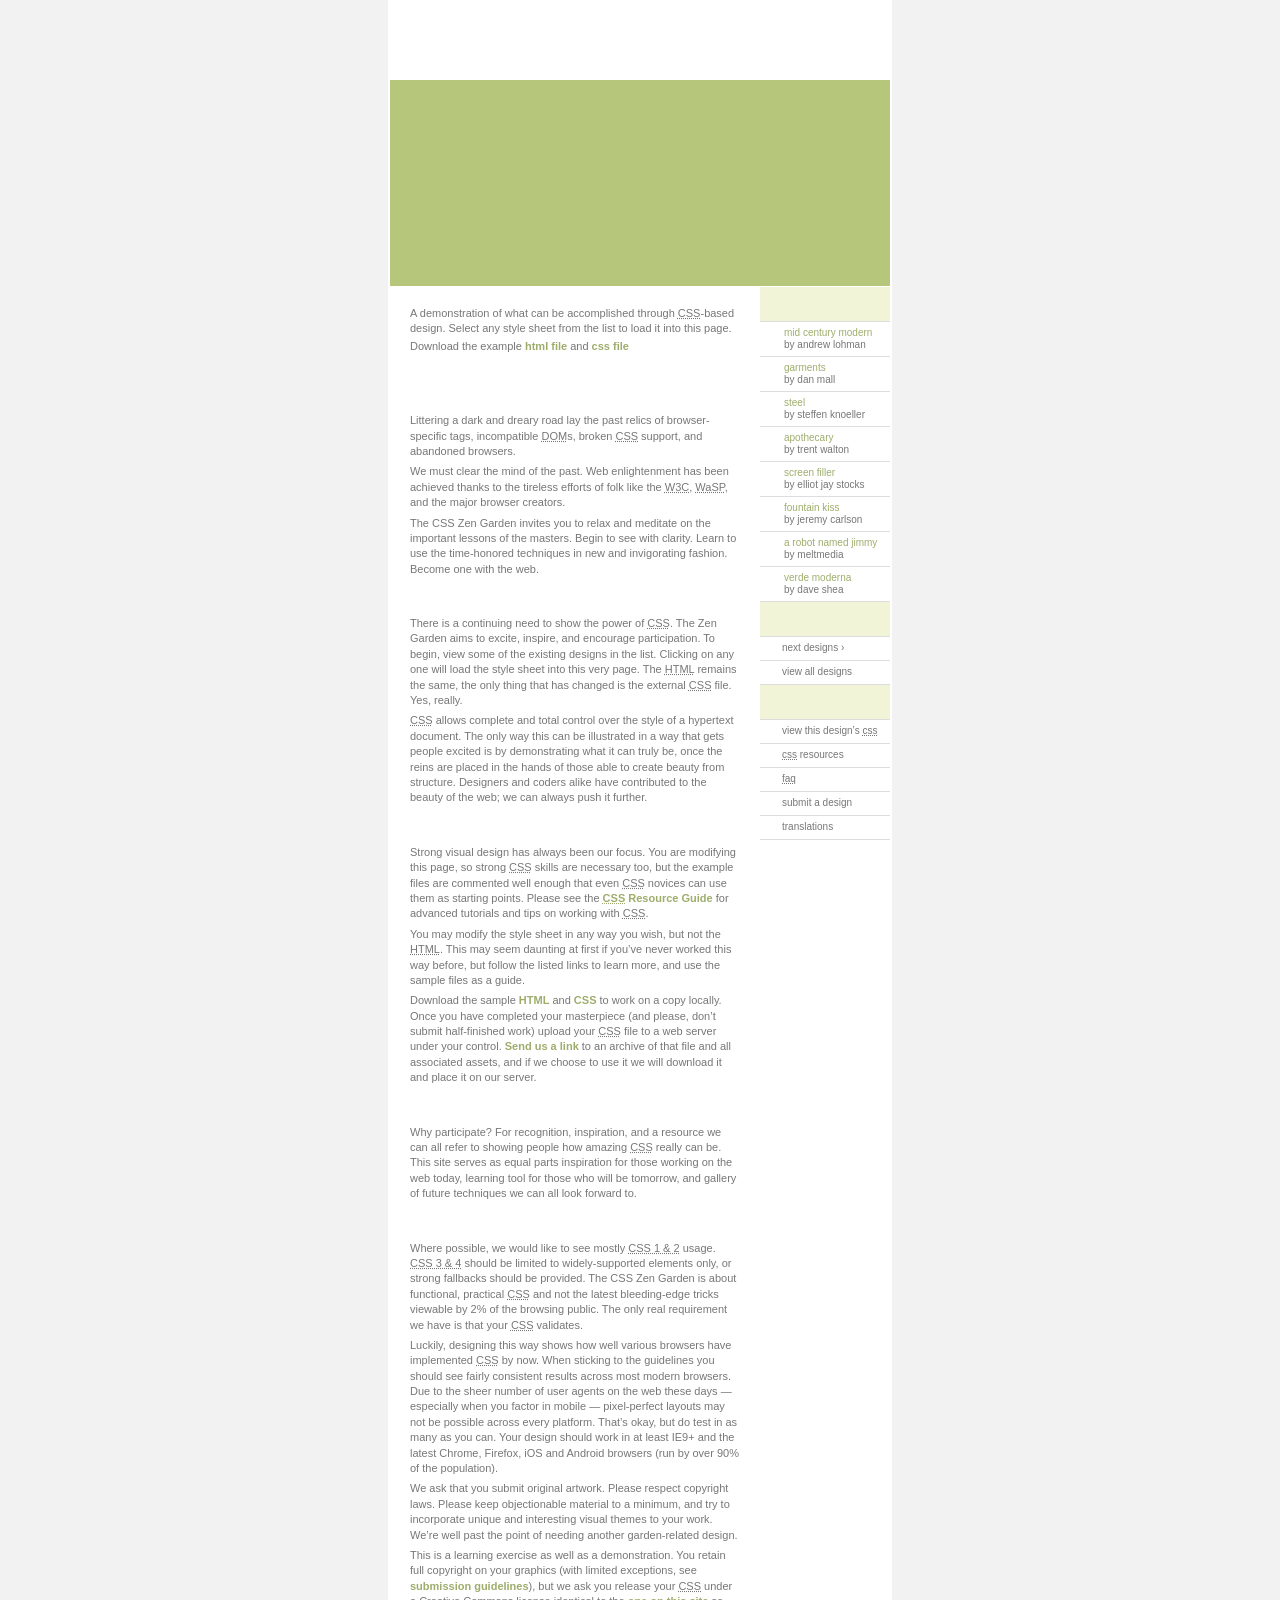
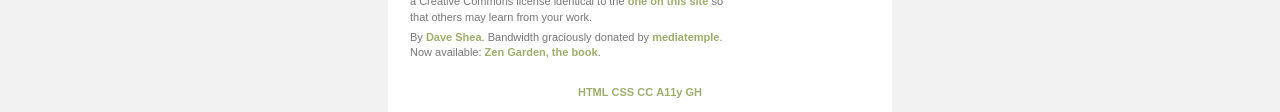
==== 144.html @ 005dabde "144.html" ====
<!DOCTYPE html>
<!-- saved from url=(0029)https://csszengarden.com/144/ -->
<html lang="en" data-qb-installed="true"><head><meta http-equiv="Content-Type" content="text/html; charset=UTF-8">
	
	<title>CSS Zen Garden: The Beauty of CSS Design</title>

	<link rel="stylesheet" media="screen" href="./144_files/144.css">
	<link rel="alternate" type="application/rss+xml" title="RSS" href="http://www.csszengarden.com/zengarden.xml">

	<meta name="viewport" content="width=device-width, initial-scale=1.0">
	<meta name="author" content="Dave Shea">
	<meta name="description" content="A demonstration of what can be accomplished visually through CSS-based design.">
	<meta name="robots" content="all">


	<!--[if lt IE 9]>
	<script src="script/html5shiv.js"></script>
	<![endif]-->
</head>

<!--



	View source is a feature, not a bug. Thanks for your curiosity and
	interest in participating!

	Here are the submission guidelines for the new and improved csszengarden.com:

	- CSS3? Of course! Prefix for ALL browsers where necessary.
	- go responsive; test your layout at multiple screen sizes.
	- your browser testing baseline: IE9+, recent Chrome/Firefox/Safari, and iOS/Android
	- Graceful degradation is acceptable, and in fact highly encouraged.
	- use classes for styling. Don't use ids.
	- web fonts are cool, just make sure you have a license to share the files. Hosted
	  services that are applied via the CSS file (ie. Google Fonts) will work fine, but
	  most that require custom HTML won't. TypeKit is supported, see the readme on this
	  page for usage instructions: https://github.com/mezzoblue/csszengarden.com/

	And a few tips on building your CSS file:

	- use :first-child, :last-child and :nth-child to get at non-classed elements
	- use ::before and ::after to create pseudo-elements for extra styling
	- use multiple background images to apply as many as you need to any element
	- use the Kellum Method for image replacement, if still needed. http://goo.gl/GXxdI
	- don't rely on the extra divs at the bottom. Use ::before and ::after instead.

		
-->

<body id="css-zen-garden">
<div class="page-wrapper">

	<section class="intro" id="zen-intro">
		<header role="banner">
			<h1>CSS Zen Garden</h1>
			<h2>The Beauty of <abbr title="Cascading Style Sheets">CSS</abbr> Design</h2>
		</header>

		<div class="summary" id="zen-summary" role="article">
			<p>A demonstration of what can be accomplished through <abbr title="Cascading Style Sheets">CSS</abbr>-based design. Select any style sheet from the list to load it into this page.</p>
			<p>Download the example <a href="https://csszengarden.com/examples/index" title="This page&#39;s source HTML code, not to be modified.">html file</a> and <a href="https://csszengarden.com/examples/style.css" title="This page&#39;s sample CSS, the file you may modify.">css file</a></p>
		</div>

		<div class="preamble" id="zen-preamble" role="article">
			<h3>The Road to Enlightenment</h3>
			<p>Littering a dark and dreary road lay the past relics of browser-specific tags, incompatible <abbr title="Document Object Model">DOM</abbr>s, broken <abbr title="Cascading Style Sheets">CSS</abbr> support, and abandoned browsers.</p>
			<p>We must clear the mind of the past. Web enlightenment has been achieved thanks to the tireless efforts of folk like the <abbr title="World Wide Web Consortium">W3C</abbr>, <abbr title="Web Standards Project">WaSP</abbr>, and the major browser creators.</p>
			<p>The CSS Zen Garden invites you to relax and meditate on the important lessons of the masters. Begin to see with clarity. Learn to use the time-honored techniques in new and invigorating fashion. Become one with the web.</p>
		</div>
	</section>

	<div class="main supporting" id="zen-supporting" role="main">
		<div class="explanation" id="zen-explanation" role="article">
			<h3>So What is This About?</h3>
			<p>There is a continuing need to show the power of <abbr title="Cascading Style Sheets">CSS</abbr>. The Zen Garden aims to excite, inspire, and encourage participation. To begin, view some of the existing designs in the list. Clicking on any one will load the style sheet into this very page. The <abbr title="HyperText Markup Language">HTML</abbr> remains the same, the only thing that has changed is the external <abbr title="Cascading Style Sheets">CSS</abbr> file. Yes, really.</p>
			<p><abbr title="Cascading Style Sheets">CSS</abbr> allows complete and total control over the style of a hypertext document. The only way this can be illustrated in a way that gets people excited is by demonstrating what it can truly be, once the reins are placed in the hands of those able to create beauty from structure. Designers and coders alike have contributed to the beauty of the web; we can always push it further.</p>
		</div>

		<div class="participation" id="zen-participation" role="article">
			<h3>Participation</h3>
			<p>Strong visual design has always been our focus. You are modifying this page, so strong <abbr title="Cascading Style Sheets">CSS</abbr> skills are necessary too, but the example files are commented well enough that even <abbr title="Cascading Style Sheets">CSS</abbr> novices can use them as starting points. Please see the <a href="https://csszengarden.com/pages/resources/" title="A listing of CSS-related resources"><abbr title="Cascading Style Sheets">CSS</abbr> Resource Guide</a> for advanced tutorials and tips on working with <abbr title="Cascading Style Sheets">CSS</abbr>.</p>
			<p>You may modify the style sheet in any way you wish, but not the <abbr title="HyperText Markup Language">HTML</abbr>. This may seem daunting at first if you’ve never worked this way before, but follow the listed links to learn more, and use the sample files as a guide.</p>
			<p>Download the sample <a href="https://csszengarden.com/examples/index" title="This page&#39;s source HTML code, not to be modified.">HTML</a> and <a href="https://csszengarden.com/examples/style.css" title="This page&#39;s sample CSS, the file you may modify.">CSS</a> to work on a copy locally. Once you have completed your masterpiece (and please, don’t submit half-finished work) upload your <abbr title="Cascading Style Sheets">CSS</abbr> file to a web server under your control. <a href="https://csszengarden.com/pages/submit/" title="Use the contact form to send us your CSS file">Send us a link</a> to an archive of that file and all associated assets, and if we choose to use it we will download it and place it on our server.</p>
		</div>

		<div class="benefits" id="zen-benefits" role="article">
			<h3>Benefits</h3>
			<p>Why participate? For recognition, inspiration, and a resource we can all refer to showing people how amazing <abbr title="Cascading Style Sheets">CSS</abbr> really can be. This site serves as equal parts inspiration for those working on the web today, learning tool for those who will be tomorrow, and gallery of future techniques we can all look forward to.</p>
		</div>

		<div class="requirements" id="zen-requirements" role="article">
			<h3>Requirements</h3>
			<p>Where possible, we would like to see mostly <abbr title="Cascading Style Sheets, levels 1 and 2">CSS 1 &amp; 2</abbr> usage. <abbr title="Cascading Style Sheets, levels 3 and 4">CSS 3 &amp; 4</abbr> should be limited to widely-supported elements only, or strong fallbacks should be provided. The CSS Zen Garden is about functional, practical <abbr title="Cascading Style Sheets">CSS</abbr> and not the latest bleeding-edge tricks viewable by 2% of the browsing public. The only real requirement we have is that your <abbr title="Cascading Style Sheets">CSS</abbr> validates.</p>
			<p>Luckily, designing this way shows how well various browsers have implemented <abbr title="Cascading Style Sheets">CSS</abbr> by now. When sticking to the guidelines you should see fairly consistent results across most modern browsers. Due to the sheer number of user agents on the web these days — especially when you factor in mobile — pixel-perfect layouts may not be possible across every platform. That’s okay, but do test in as many as you can. Your design should work in at least IE9+ and the latest Chrome, Firefox, iOS and Android browsers (run by over 90% of the population).</p>
			<p>We ask that you submit original artwork. Please respect copyright laws. Please keep objectionable material to a minimum, and try to incorporate unique and interesting visual themes to your work. We’re well past the point of needing another garden-related design.</p>
			<p>This is a learning exercise as well as a demonstration. You retain full copyright on your graphics (with limited exceptions, see <a href="https://csszengarden.com/pages/submit/guidelines/">submission guidelines</a>), but we ask you release your <abbr title="Cascading Style Sheets">CSS</abbr> under a Creative Commons license identical to the <a href="http://creativecommons.org/licenses/by-nc-sa/3.0/" title="View the Zen Garden&#39;s license information.">one on this site</a> so that others may learn from your work.</p>
			<p role="contentinfo">By <a href="http://www.mezzoblue.com/">Dave Shea</a>. Bandwidth graciously donated by <a href="http://www.mediatemple.net/">mediatemple</a>. Now available: <a href="http://www.amazon.com/exec/obidos/ASIN/0321303474/mezzoblue-20/">Zen Garden, the book</a>.</p>
		</div>

		<footer>
			<a href="http://validator.w3.org/check/referer" title="Check the validity of this site’s HTML" class="zen-validate-html">HTML</a>
			<a href="http://jigsaw.w3.org/css-validator/check/referer" title="Check the validity of this site’s CSS" class="zen-validate-css">CSS</a>
			<a href="http://creativecommons.org/licenses/by-nc-sa/3.0/" title="View the Creative Commons license of this site: Attribution-NonCommercial-ShareAlike." class="zen-license">CC</a>
			<a href="http://mezzoblue.com/zengarden/faq/#aaa" title="Read about the accessibility of this site" class="zen-accessibility">A11y</a>
			<a href="https://github.com/mezzoblue/csszengarden.com" title="Fork this site on Github" class="zen-github">GH</a>
		</footer>

	</div>


	<aside class="sidebar" role="complementary">
		<div class="wrapper">

			<div class="design-selection" id="design-selection">
				<h3 class="select">Select a Design:</h3>
				<nav role="navigation">
					<ul>
					<li>
						<a href="https://csszengarden.com/221/" class="design-name">Mid Century Modern</a> by						<a href="http://andrewlohman.com/" class="designer-name">Andrew Lohman</a>
					</li>					<li>
						<a href="https://csszengarden.com/220/" class="design-name">Garments</a> by						<a href="http://danielmall.com/" class="designer-name">Dan Mall</a>
					</li>					<li>
						<a href="https://csszengarden.com/219/" class="design-name">Steel</a> by						<a href="http://steffen-knoeller.de/" class="designer-name">Steffen Knoeller</a>
					</li>					<li>
						<a href="https://csszengarden.com/218/" class="design-name">Apothecary</a> by						<a href="http://trentwalton.com/" class="designer-name">Trent Walton</a>
					</li>					<li>
						<a href="https://csszengarden.com/217/" class="design-name">Screen Filler</a> by						<a href="http://elliotjaystocks.com/" class="designer-name">Elliot Jay Stocks</a>
					</li>					<li>
						<a href="https://csszengarden.com/216/" class="design-name">Fountain Kiss</a> by						<a href="http://jeremycarlson.com/" class="designer-name">Jeremy Carlson</a>
					</li>					<li>
						<a href="https://csszengarden.com/215/" class="design-name">A Robot Named Jimmy</a> by						<a href="http://meltmedia.com/" class="designer-name">meltmedia</a>
					</li>					<li>
						<a href="https://csszengarden.com/214/" class="design-name">Verde Moderna</a> by						<a href="http://www.mezzoblue.com/" class="designer-name">Dave Shea</a>
					</li>					</ul>
				</nav>
			</div>

			<div class="design-archives" id="design-archives">
				<h3 class="archives">Archives:</h3>
				<nav role="navigation">
					<ul>
						<li class="next">
							<a href="https://csszengarden.com/144/page1">
								Next Designs <span class="indicator">›</span>
							</a>
						</li>
						<li class="viewall">
							<a href="https://csszengarden.com/pages/alldesigns/" title="View every submission to the Zen Garden.">
								View All Designs							</a>
						</li>
					</ul>
				</nav>
			</div>

			<div class="zen-resources" id="zen-resources">
				<h3 class="resources">Resources:</h3>
				<ul>
					<li class="view-css">
						<a href="https://csszengarden.com/144/144.css" title="View the source CSS file of the currently-viewed design.">
							View This Design’s <abbr title="Cascading Style Sheets">CSS</abbr>						</a>
					</li>
					<li class="css-resources">
						<a href="https://csszengarden.com/pages/resources/" title="Links to great sites with information on using CSS.">
							<abbr title="Cascading Style Sheets">CSS</abbr> Resources						</a>
					</li>
					<li class="zen-faq">
						<a href="https://csszengarden.com/pages/faq/" title="A list of Frequently Asked Questions about the Zen Garden.">
							<abbr title="Frequently Asked Questions">FAQ</abbr>						</a>
					</li>
					<li class="zen-submit">
						<a href="https://csszengarden.com/pages/submit/" title="Send in your own CSS file.">
							Submit a Design						</a>
					</li>
					<li class="zen-translations">
						<a href="https://csszengarden.com/pages/translations/" title="View translated versions of this page.">
							Translations						</a>
					</li>
				</ul>
			</div>
		</div>
	</aside>


</div>

<!--

	These superfluous divs/spans were originally provided as catch-alls to add extra imagery.
	These days we have full ::before and ::after support, favour using those instead.
	These only remain for historical design compatibility. They might go away one day.
		
-->
<div class="extra1" role="presentation"></div><div class="extra2" role="presentation"></div><div class="extra3" role="presentation"></div>
<div class="extra4" role="presentation"></div><div class="extra5" role="presentation"></div><div class="extra6" role="presentation"></div>


</body></html>
---- 144_files/144.css ----
/* css Zen Garden submission 144 - 'Verdure' by Lim Yuan Qing, http://yuanqing.blogspot.com/ */
/* css released under Creative Commons ShareAlike License v1.0 - http://creativecommons.org/licenses/sa/1.0/  */
/* All associated graphics copyright 2004, Lim Yuan Qing */
/* Photography copyright Lynne Lancaster, http://sxc.hu/browse.phtml?f=profile&l=weirdvis */
/* Added: Dec. 16th, 2004 */

/* IMPORTANT */
/* This design is not a template. You may not reproduce it elsewhere without the designer's written permission. */
/* The CSS itself may freely be used for anything you wish, but the associated graphics belong to the designer. */
/* What you may use - .css files. What you may not use - .jpg, .gif, and .png files. */







/* ---------- misc ---------- */

* {
 padding: 0;
 margin: 0;
 }
body	{
 background: #f2f2f2;
 color: #777;
 font: 11px/1.4em Arial, Tahoma, Verdana, sans-serif;
 text-align: center;
 }
abbr {
 cursor: help;
 }

/* ---------- div ---------- */

.page-wrapper {
 padding: 0 2px;
 width: 500px !important;
 width /**/: 504px;
 margin: 0 auto;
 background: #fff url(container.gif) repeat-y;
 text-align: left;
 position: relative;
 }
.summary, .preamble, .supporting div {
 padding: 5px 20px;
 width: 330px !important;
 width /**/: 370px;
 }
.summary {
 padding: 15px 20px;
 background: url(line.gif) no-repeat 50% 100%;
 }
.preamble {
 padding-top: 15px;
 }
.supporting .requirements {
 padding-bottom: 12px;
 }
.supporting footer {
 padding: 12px 20px;
 background: url(line.gif) no-repeat 50% 0;
 text-align: center;
 }
.sidebar {
 position: absolute;
 top: 287px;
 left: 372px;
 font-size: 10px;
 line-height: 1.2em;
 }

/* ---------- h1, h2, h3 ---------- */

h1, h2, h3 {
 font-weight: normal;
 font-size: 1.0em;
 line-height: 1.0em;
 text-indent: -2000em;
 display: block;
 }
h1 {
 width: 500px;
 height: 80px;
 background: #fff url(h1.gif) no-repeat 0 100%;
 }
h2 {
 width: 500px;
 height: 206px;
 background: #b6c77b url(h2.jpg) no-repeat;
 }
.preamble h3, .supporting h3 {
 width: 231px;
 height: 27px;
 background-repeat: no-repeat;
 }
.preamble h3 { background-image: url(h3_01.gif); }
.explanation h3 { background-image: url(h3_02.gif); }
.participation h3 { background-image: url(h3_03.gif); }
.benefits h3 { background-image: url(h3_04.gif); }
.requirements h3 { background-image: url(h3_05.gif); }

.sidebar h3 {
 width: 130px;
 height: 34px;
 background-repeat: no-repeat;
 background-color: #f2f4d8;
 }
.select {background-image: url(h3_06.gif); }
.archives {background-image: url(h3_07.gif); }
.resources {background-image: url(h3_08.gif); }

/* ---------- p ---------- */

p {
 padding-top: 5px;
 }
p:nth-child(2) {
 padding-top: 2px;
 }

/* ---------- ul, li ---------- */

ul, li {
 list-style: none;
 }
ul {
 border-top: 1px solid #ddd;
 }
li {
 text-transform: lowercase;
 border-bottom: 1px solid #ddd;
 }
.design-selection li {
 padding: 5px 7px 5px 24px;
 background: url(bullet1.gif) no-repeat;
 }
.design-selection li:hover {
 background: #e6e9cd url(hover.gif) no-repeat;
 }
.design-archives li, .zen-resources li {
 background: url(bullet2.gif) no-repeat;
 padding: 5px 0;
}
div>.design-archives li, div>.zen-resources li {
 padding: 0;
 height: 23px;
 background: url(bullet2.gif) no-repeat;
}

/* ---------- a ---------- */

a {
 text-decoration: none;
 }
.intro a, .supporting a {
 font-weight: bold;
 color: #9ead6c;
 }
footer a, .sidebar a {
 color: #777;
 }
.design-selection a {
 display: block;
 color: #9ead6c;
 }
.design-selection a.designer-name {
 display: inline;
 color: #777;
 }
.design-archives a, .zen-resources a {
 padding: 0 7px 0 22px;
}
div>.design-archives a, div>.zen-resources a {
 padding: 5px 7px 5px 22px;
 height: 13px !important;
 height /**/: 23px;
 display: block;
 }
footer a:hover, footer a:active, .sidebar a:hover, .sidebar a:active, .design-selection a.designer-name:hover, .design-selection a.designer-name:active {
 color: #222;
 }
.intro a:hover, .intro a:active, .supporting a:hover, .supporting a:active, .design-selection a:hover, .design-selection a:active {
 color: #85925C;
 }
div>.design-archives a:hover, div>.design-archives a:active, div>.zen-resources a:hover, div>.zen-resources a:active {
 background: #e6e9cd url(hover.gif) no-repeat -130px 0;
 }
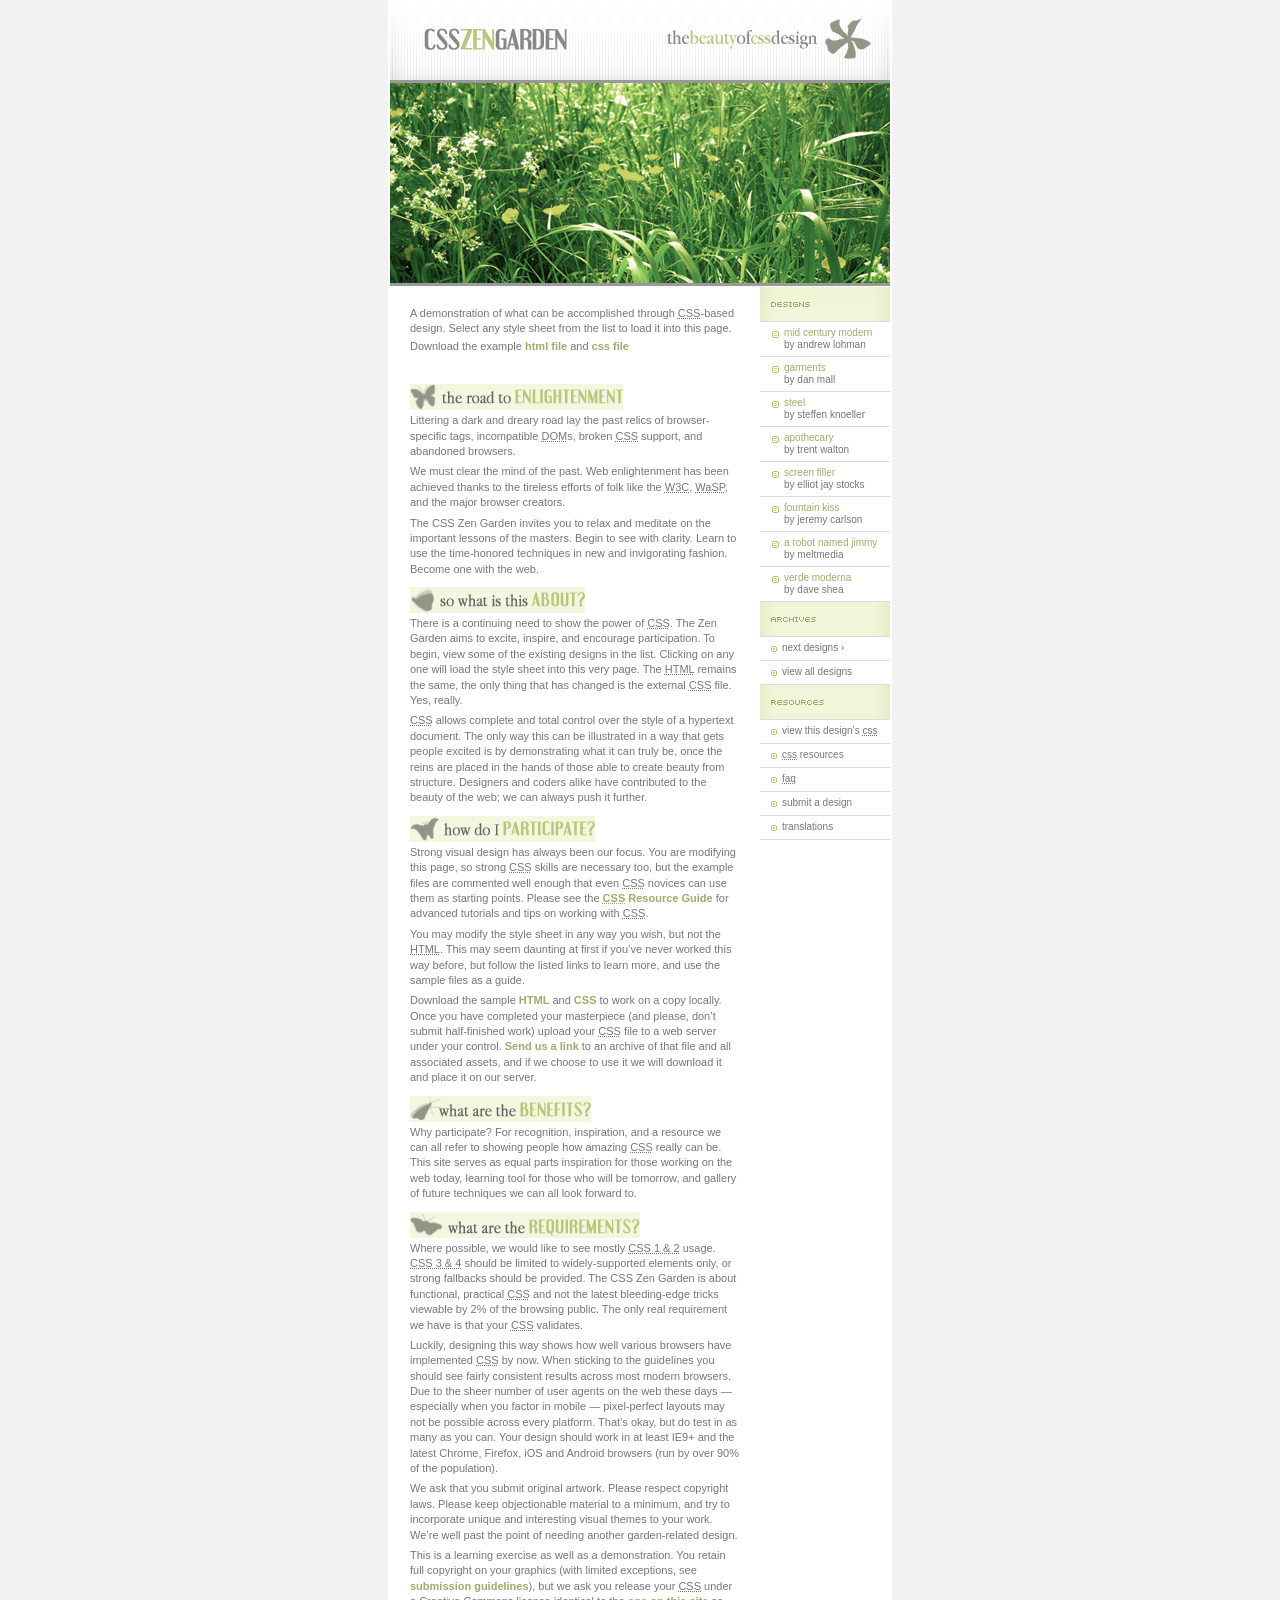
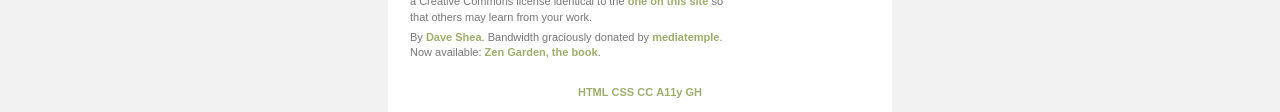
==== commit 1c1f4b57: "added all images and HTML/CSS files" ====
--- a/144.html
+++ b/144.html
@@ -4,7 +4,7 @@
 	
 	<title>CSS Zen Garden: The Beauty of CSS Design</title>
 
-	<link rel="stylesheet" media="screen" href="./144_files/144.css">
+	<link rel="stylesheet" media="screen" href="/144_files/144.css">
 	<link rel="alternate" type="application/rss+xml" title="RSS" href="http://www.csszengarden.com/zengarden.xml">
 
 	<meta name="viewport" content="width=device-width, initial-scale=1.0">
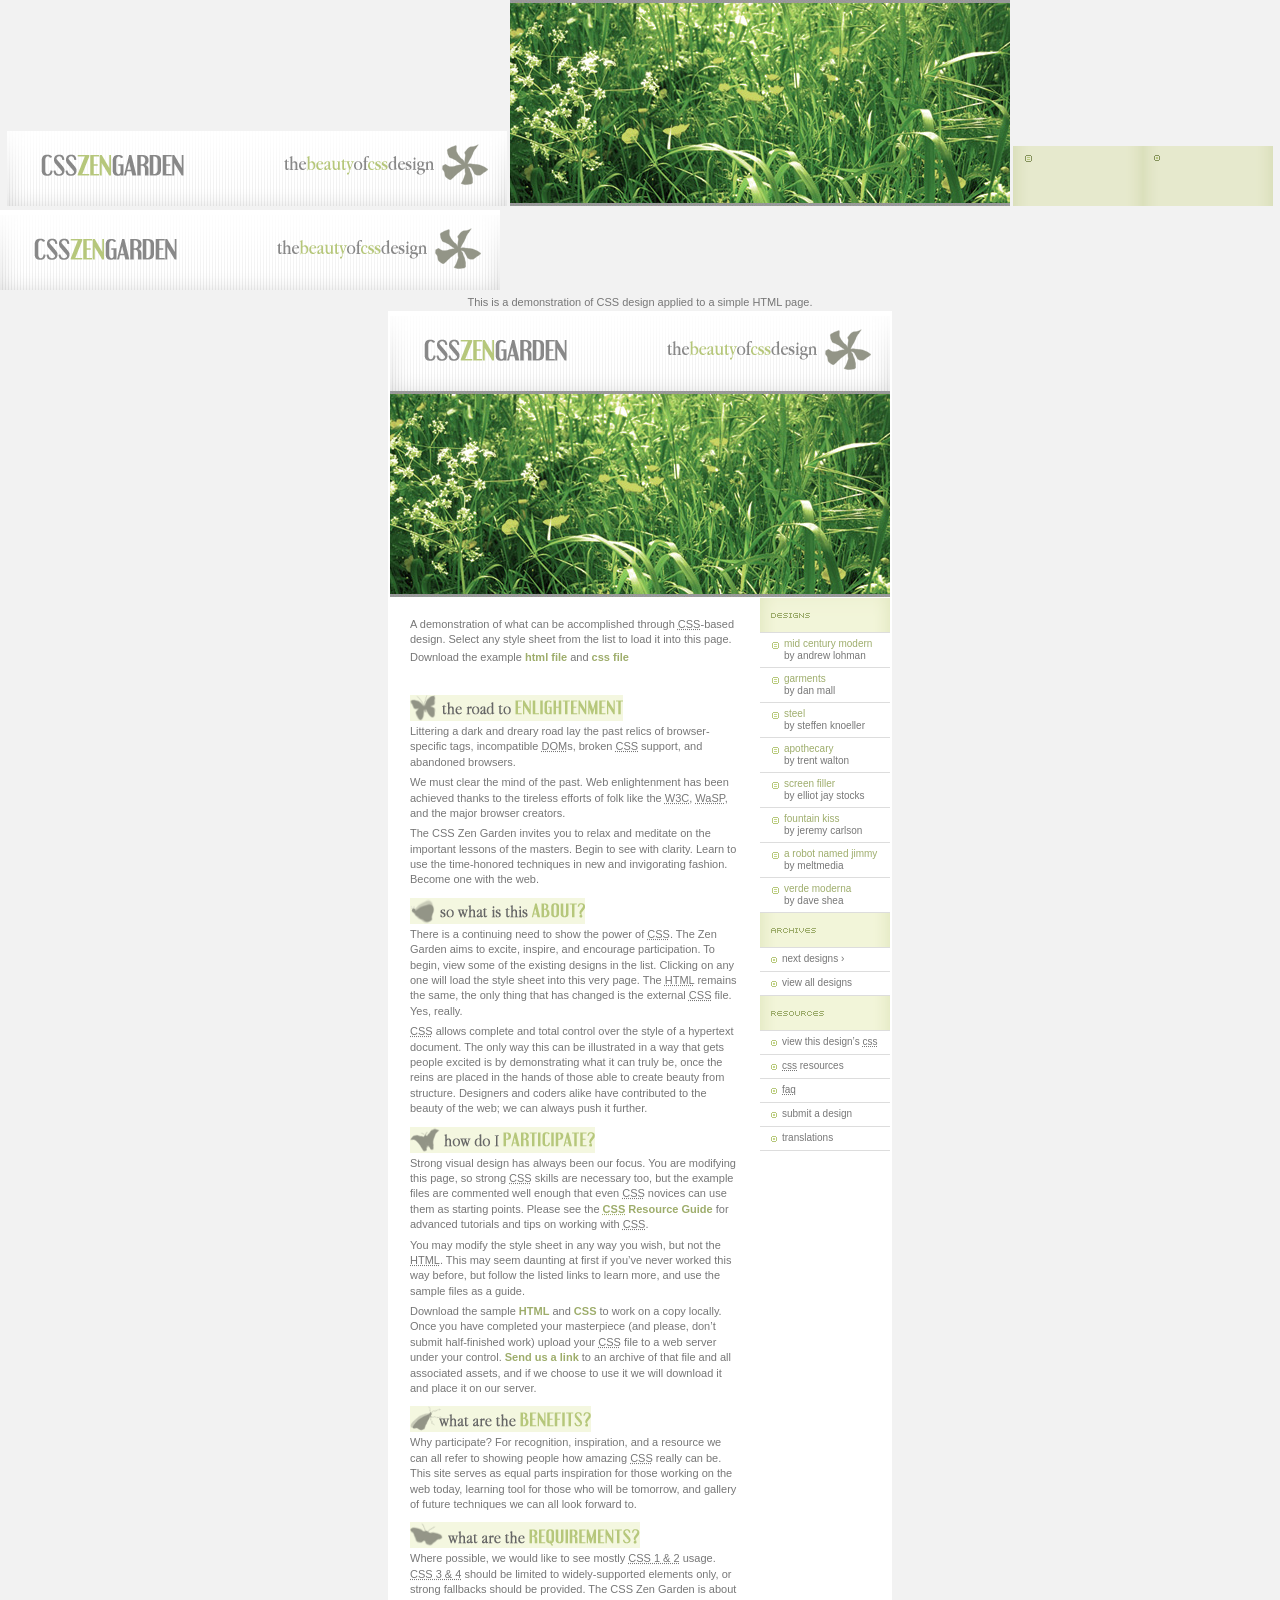
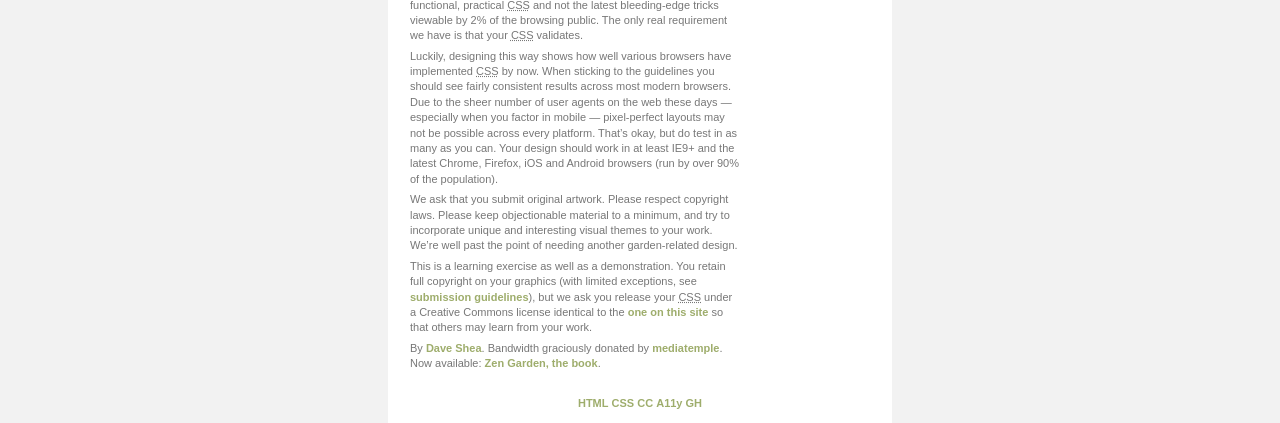
==== commit 0985b754: "change ra" ====
--- a/144.html
+++ b/144.html
@@ -1,17 +1,33 @@
 <!DOCTYPE html>
-<!-- saved from url=(0029)https://csszengarden.com/144/ -->
-<html lang="en" data-qb-installed="true"><head><meta http-equiv="Content-Type" content="text/html; charset=UTF-8">
-	
-	<title>CSS Zen Garden: The Beauty of CSS Design</title>
-
-	<link rel="stylesheet" media="screen" href="/144_files/144.css">
-	<link rel="alternate" type="application/rss+xml" title="RSS" href="http://www.csszengarden.com/zengarden.xml">
-
-	<meta name="viewport" content="width=device-width, initial-scale=1.0">
-	<meta name="author" content="Dave Shea">
-	<meta name="description" content="A demonstration of what can be accomplished visually through CSS-based design.">
-	<meta name="robots" content="all">
-
+<html lang="en">
+<head>
+    <meta charset="UTF-8">
+    <title>CSS Zen Garden: The Beauty of CSS Design</title>
+
+    <!-- CSS -->
+    <link rel="stylesheet" media="screen" href="144_files/144.css">
+
+    <!-- RSS -->
+    <link rel="alternate" type="application/rss+xml" title="RSS" href="http://www.csszengarden.com/zengarden.xml">
+
+    <meta name="viewport" content="width=device-width, initial-scale=1.0">
+    <meta name="author" content="Dave Shea">
+    <meta name="description" content="A demonstration of what can be accomplished visually through CSS-based design.">
+    <meta name="robots" content="all">
+</head>
+<body>
+
+    <!-- Example Images -->
+    <img src="144_files/h1.gif" alt="Header 1">
+    <img src="144_files/h2.jpg" alt="Header 2">
+    <img src="144_files/hover.gif" alt="Hover Image">
+
+    <!-- Example content -->
+    <h1>Welcome to CSS Zen Garden</h1>
+    <p>This is a demonstration of CSS design applied to a simple HTML page.</p>
+
+</body>
+</html>
 
 	<!--[if lt IE 9]>
 	<script src="script/html5shiv.js"></script>
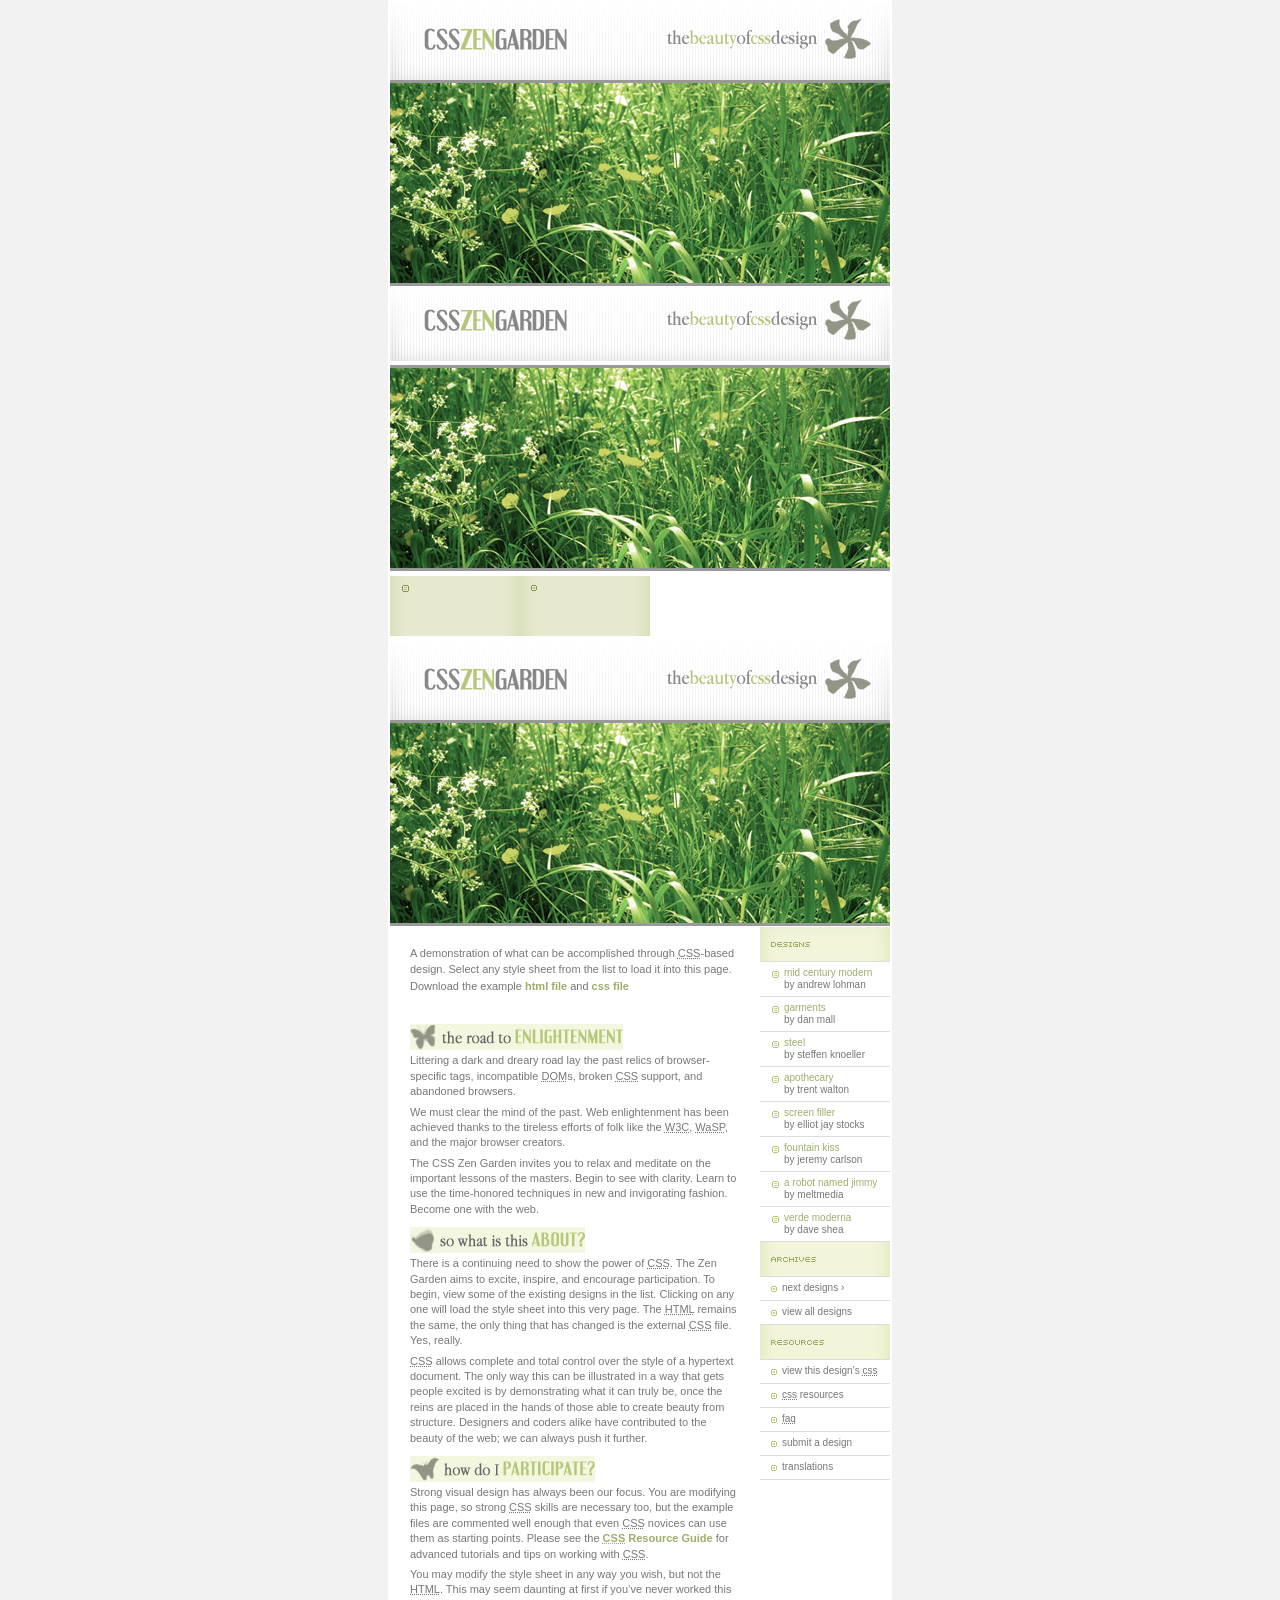
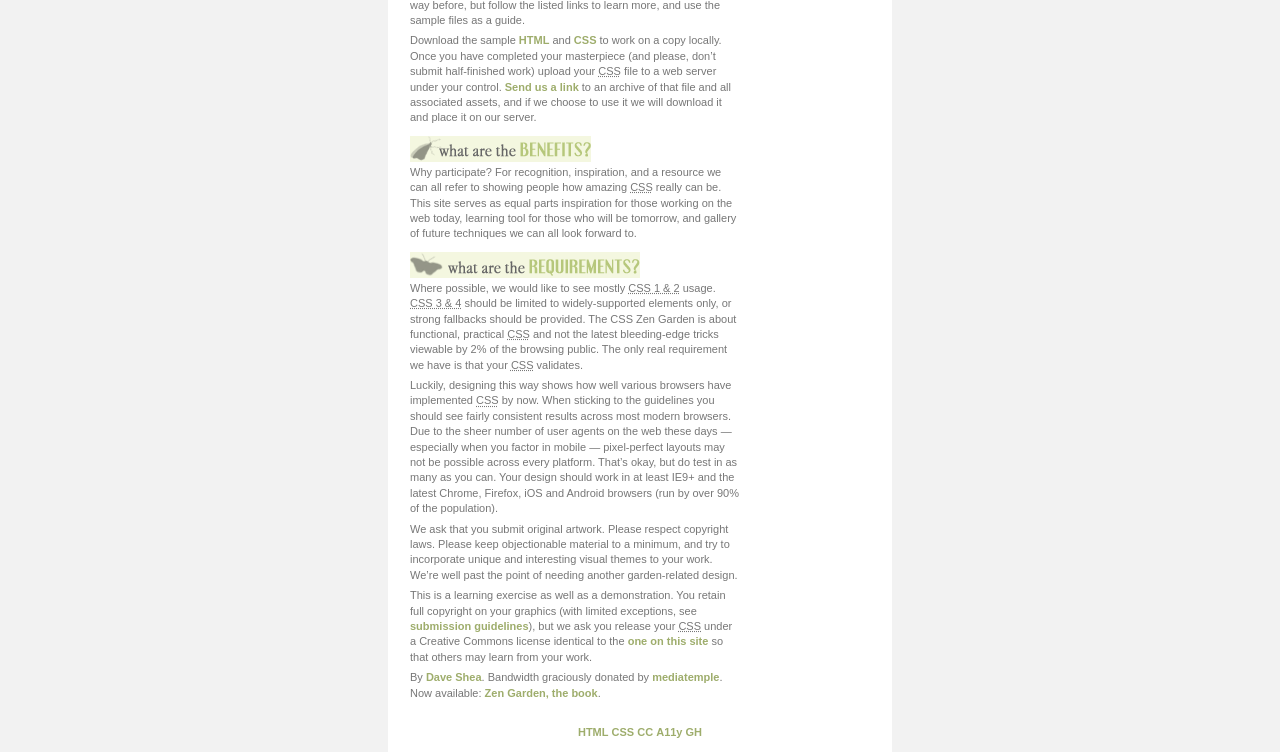
==== commit e502bb95: "linked CSS file and ensured images paths correct" ====
--- a/144.html
+++ b/144.html
@@ -4,7 +4,7 @@
     <meta charset="UTF-8">
     <title>CSS Zen Garden: The Beauty of CSS Design</title>
 
-    <!-- CSS -->
+    <!-- Link sa existing CSS file -->
     <link rel="stylesheet" media="screen" href="144_files/144.css">
 
     <!-- RSS -->
@@ -17,14 +17,14 @@
 </head>
 <body>
 
-    <!-- Example Images -->
-    <img src="144_files/h1.gif" alt="Header 1">
-    <img src="144_files/h2.jpg" alt="Header 2">
-    <img src="144_files/hover.gif" alt="Hover Image">
-
-    <!-- Example content -->
-    <h1>Welcome to CSS Zen Garden</h1>
-    <p>This is a demonstration of CSS design applied to a simple HTML page.</p>
+    <!-- Example Images / Content -->
+    <div class="page-wrapper">
+        <h1>Welcome to CSS Zen Garden</h1>
+        <h2>CSS Design Example</h2>
+        <img src="144_files/h1.gif" alt="Header Image">
+        <img src="144_files/h2.jpg" alt="Secondary Header">
+        <img src="144_files/hover.gif" alt="Hover Image">
+    </div>
 
 </body>
 </html>
